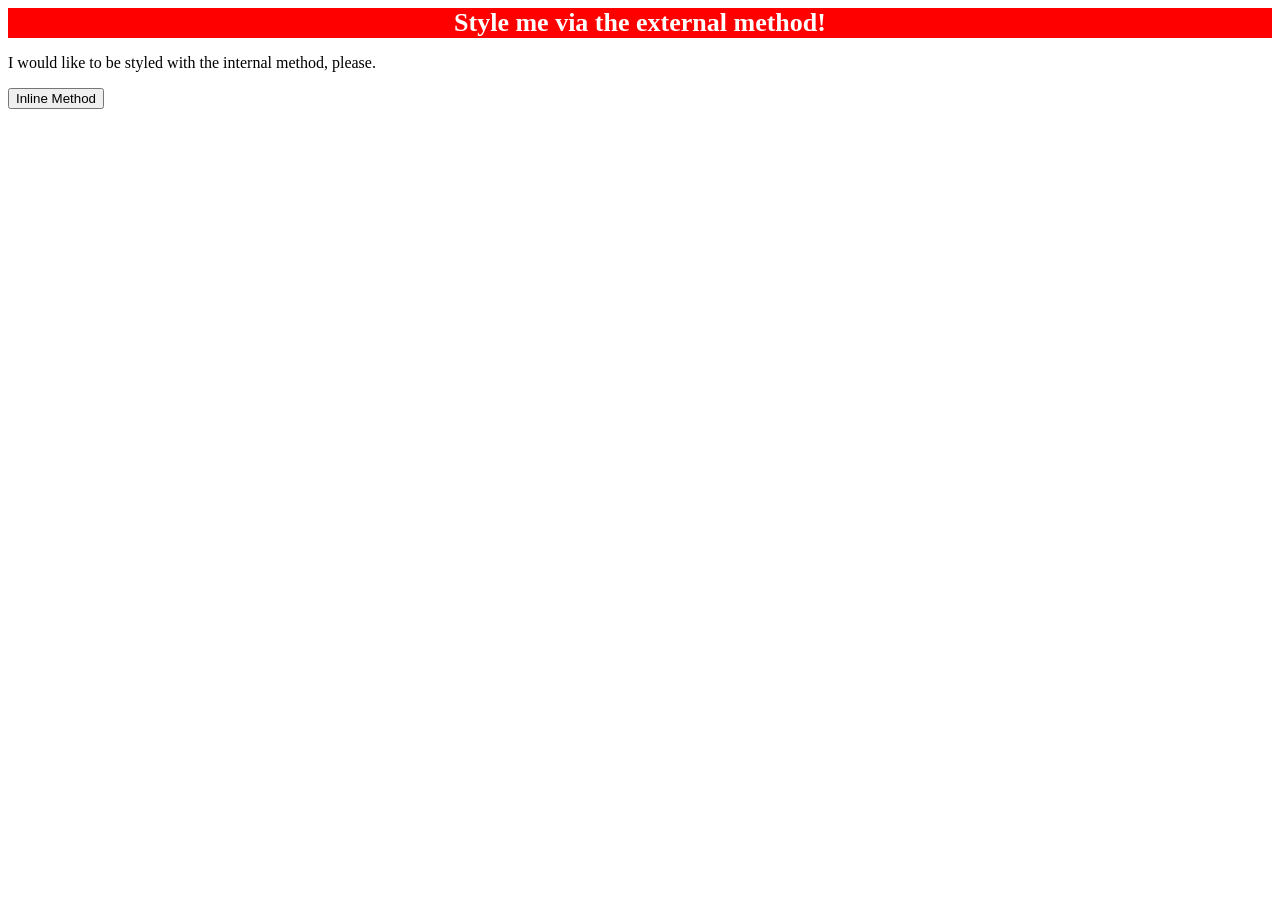
==== foundations/intro-to-css/01-css-methods/index.html @ e73afe1a "Add stylesheet & style div externally * Create style.css. * Edit style.css to style div element with" ====
<!DOCTYPE html>
<html lang="en">
  <head>
    <link href="style.css" rel="stylesheet">
    <meta charset="UTF-8">
    <meta http-equiv="X-UA-Compatible" content="IE=edge">
    <meta name="viewport" content="width=device-width, initial-scale=1.0">
    <title>Methods for Adding CSS</title>
  </head>
  <body>
    <div>Style me via the external method!</div>
    <p>I would like to be styled with the internal method, please.</p>
    <button>Inline Method</button>
  </body>
</html>
---- foundations/intro-to-css/01-css-methods/style.css ----
div {
    color: white;
    background-color: red;
    text-align: center;
    font-size: 26px;
    font-weight: bold;
}
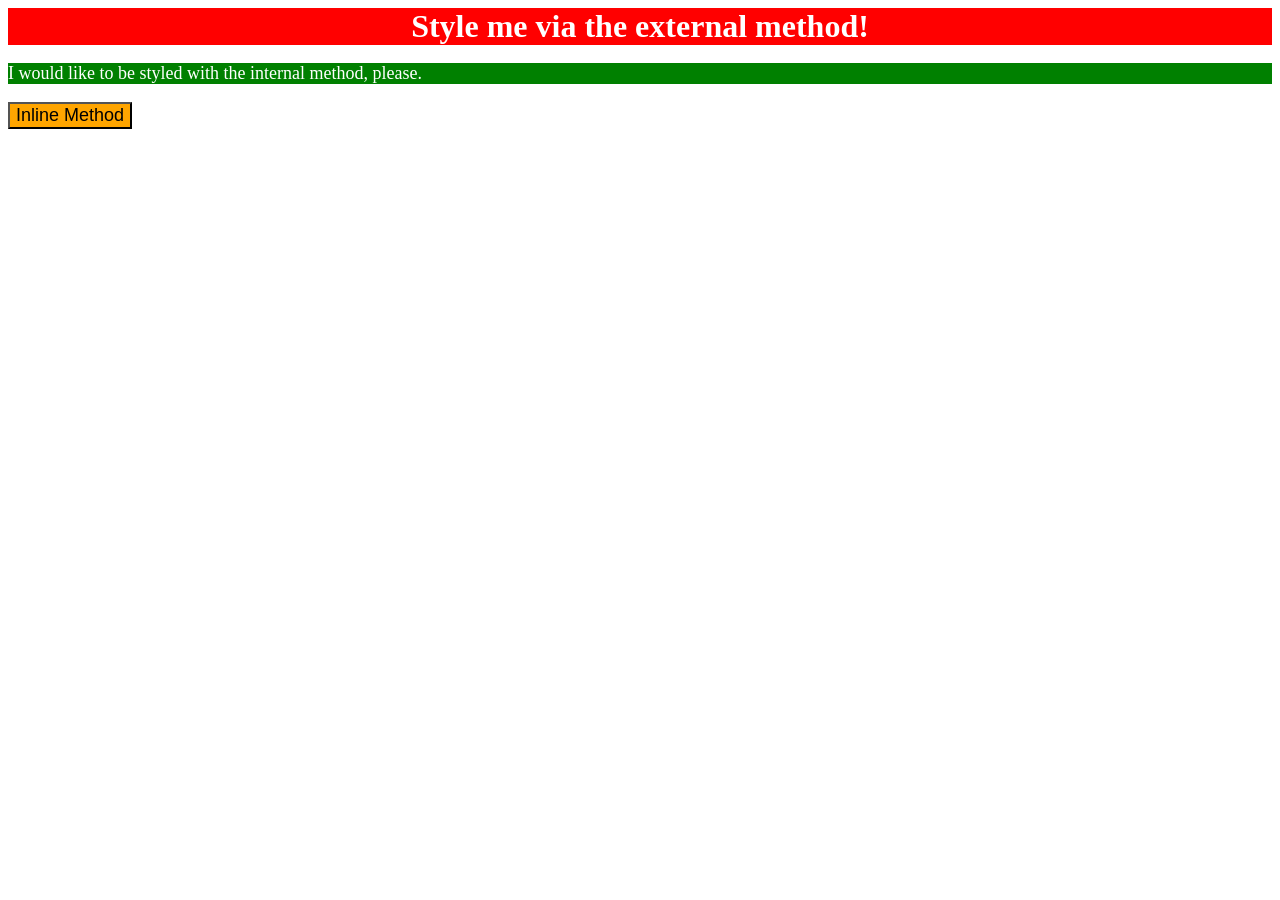
==== commit f8620ca5: "Fix font size and style p and button elements * Change font of div to 32px to conform to spec. * Use" ====
--- a/foundations/intro-to-css/01-css-methods/index.html
+++ b/foundations/intro-to-css/01-css-methods/index.html
@@ -2,6 +2,13 @@
 <html lang="en">
   <head>
     <link href="style.css" rel="stylesheet">
+    <style>
+      p {
+        background-color: green;
+        color: white;
+        font-size: 18px;
+      }
+    </style>
     <meta charset="UTF-8">
     <meta http-equiv="X-UA-Compatible" content="IE=edge">
     <meta name="viewport" content="width=device-width, initial-scale=1.0">
@@ -10,6 +17,6 @@
   <body>
     <div>Style me via the external method!</div>
     <p>I would like to be styled with the internal method, please.</p>
-    <button>Inline Method</button>
+    <button style="background-color: orange; font-size: 18px;">Inline Method</button>
   </body>
 </html>
--- a/foundations/intro-to-css/01-css-methods/style.css
+++ b/foundations/intro-to-css/01-css-methods/style.css
@@ -2,6 +2,6 @@
     color: white;
     background-color: red;
     text-align: center;
-    font-size: 26px;
+    font-size: 32px;
     font-weight: bold;
 }
